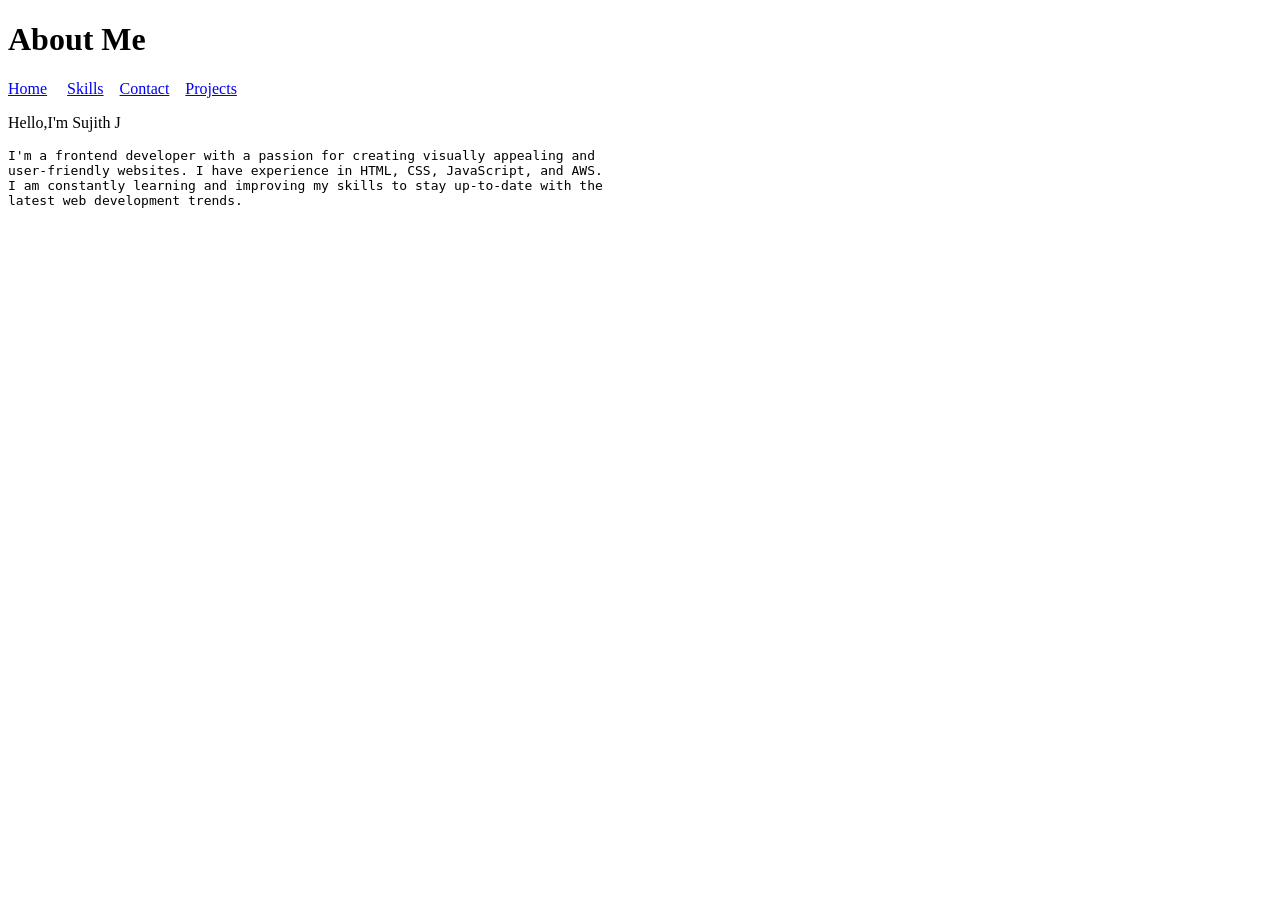
==== about.html @ b5e4abdc "updated file" ====
<!DOCTYPE html>
<html lang="en">
<head>
    <meta charset="UTF-8">
    <meta name="viewport" content="width=device-width, initial-scale=1.0">
    <title>Document</title>
     <link rel ="icon"type="imag/x-icon"href="https://encrypted-tbn0.gstatic.com/images?q=tbn:ANd9GcRyDoBDc8vGZl06fuC1cvmA7CX41-ga-QIjT0MWWZo-ww&s=10">
</head>
</head>
<body>
    <h1>About Me</h1>
    <a href="index.html">Home</a> &nbsp;&nbsp;&nbsp; 
    <a href="skills.html">Skills</a>&nbsp;&nbsp;&nbsp;
    <a href="contact.html">Contact</a>&nbsp;&nbsp;&nbsp;
    <a href="project.html">Projects</a>

    <p>Hello,I'm Sujith J</p>

    <pre>I'm a frontend developer with a passion for creating visually appealing and 
user-friendly websites. I have experience in HTML, CSS, JavaScript, and AWS.
I am constantly learning and improving my skills to stay up-to-date with the 
latest web development trends.</pre>
</body>
</html>
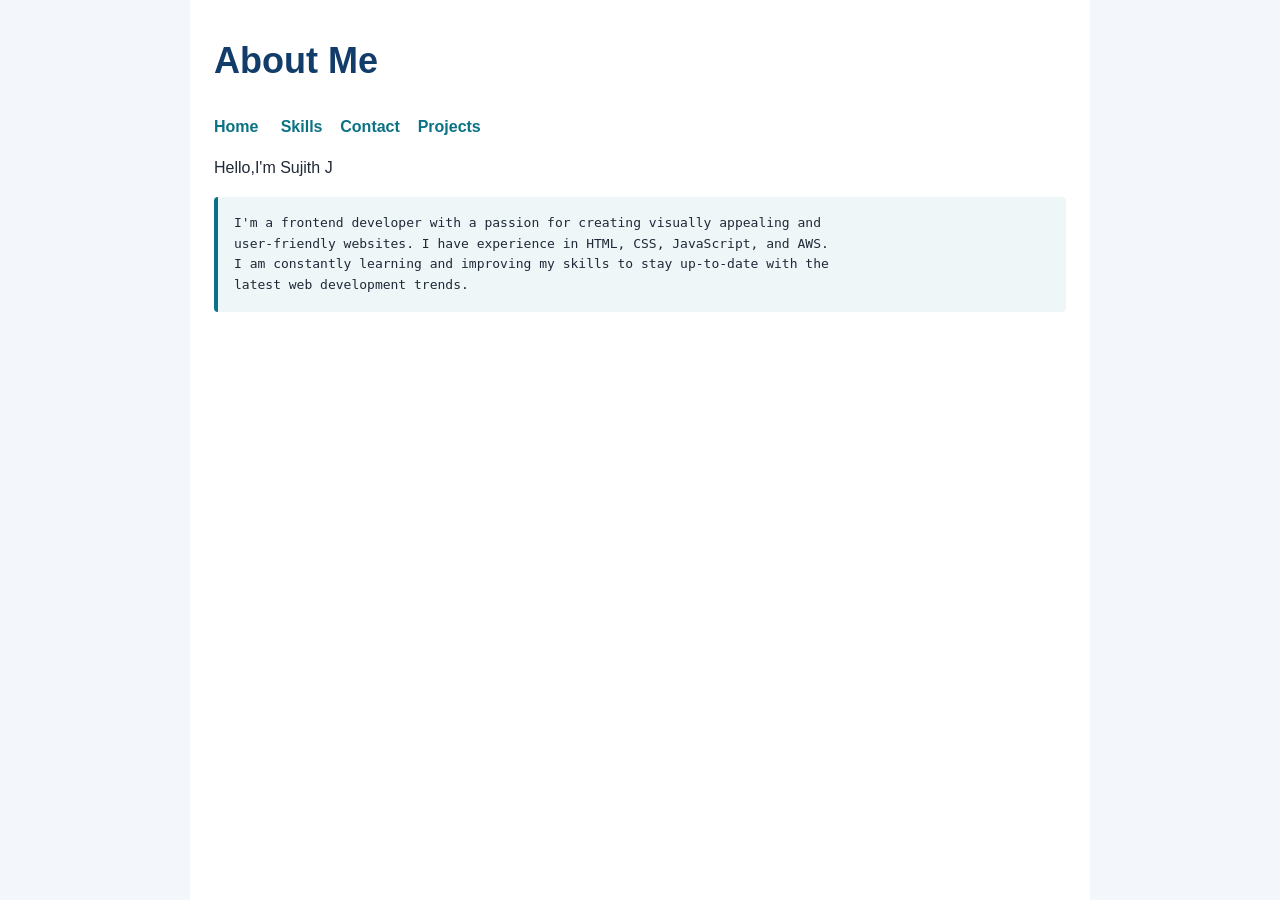
==== commit 5a98db01: "updated file" ====
--- a/about.html
+++ b/about.html
@@ -4,6 +4,7 @@
     <meta charset="UTF-8">
     <meta name="viewport" content="width=device-width, initial-scale=1.0">
     <title>Document</title>
+    <link rel="stylesheet" href="style.css">
      <link rel ="icon"type="imag/x-icon"href="https://encrypted-tbn0.gstatic.com/images?q=tbn:ANd9GcRyDoBDc8vGZl06fuC1cvmA7CX41-ga-QIjT0MWWZo-ww&s=10">
 </head>
 </head>
--- a/style.css
+++ b/style.css
@@ -0,0 +1,105 @@
+* {
+    box-sizing: border-box;
+}
+
+:root {
+    font-family: Arial, sans-serif;
+    color: #1f2937;
+    background: #f3f6fb;
+}
+
+body {
+    max-width: 900px;
+    margin: 0 auto;
+    padding: 32px 24px;
+    line-height: 1.6;
+    background: #ffffff;
+    min-height: 100vh;
+}
+
+h1 {
+    margin-top: 0;
+    color: #123c69;
+    font-size: 2.25rem;
+}
+
+h2 {
+    margin-top: 32px;
+    color: #176b87;
+}
+
+h4 {
+    margin-bottom: 0;
+    color: #374151;
+}
+
+a {
+    color: #0b7285;
+    font-weight: 600;
+    text-decoration: none;
+}
+
+a:hover {
+    color: #d94841;
+    text-decoration: underline;
+}
+
+pre {
+    padding: 16px;
+    overflow-x: auto;
+    white-space: pre-wrap;
+    background: #eef6f8;
+    border-left: 4px solid #0b7285;
+    border-radius: 4px;
+}
+
+li {
+    margin: 8px 0;
+}
+
+form {
+    max-width: 500px;
+    padding: 20px;
+    background: #f8fafc;
+    border: 1px solid #dbe4ea;
+    border-radius: 8px;
+}
+
+input {
+    width: 100%;
+    margin: 6px 0 14px;
+    padding: 10px;
+    border: 1px solid #b8c7d1;
+    border-radius: 4px;
+    font: inherit;
+}
+
+button {
+    padding: 10px 18px;
+    color: #ffffff;
+    background: #0b7285;
+    border: 0;
+    border-radius: 4px;
+    cursor: pointer;
+    font: inherit;
+}
+
+button:hover {
+    background: #095c6b;
+}
+
+hr {
+    margin: 24px 0;
+    border: 0;
+    border-top: 1px solid #dbe4ea;
+}
+
+@media (max-width: 600px) {
+    body {
+        padding: 24px 16px;
+    }
+
+    h1 {
+        font-size: 1.8rem;
+    }
+}
